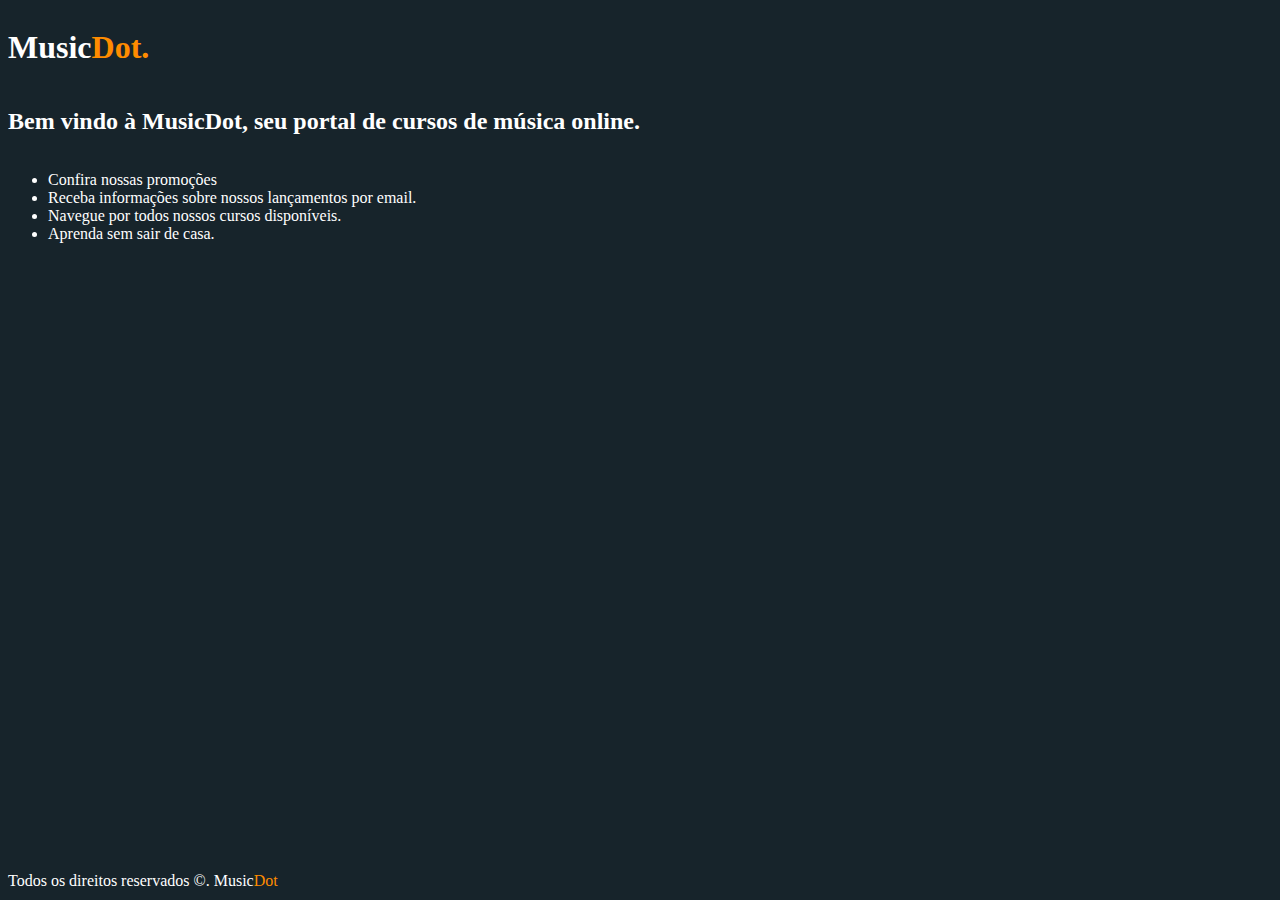
==== projeto-musicdot/index.html @ e7bcce3e "update" ====
<!DOCTYPE html>
    <head>
        <meta charset="utf-8">
        <title>MusicDot</title>
    </head>
    <style>
        html {
            height: 100%;
            min-height: 100%;
        }
        body{ 
            background-color:#17242b;
            color:white;
            display: flex;
            flex-direction: column;
            min-height: 98%;
        }
        footer{
            color:white;
            margin-top: auto;
        }
    </style>
    <body>
        <h1>
            Music<font color="#ff8c00">Dot.</font>
        </h1>
        <h2>
            Bem vindo à MusicDot, seu portal de cursos de música online.
        </h2>
        
        <ul>
            <li>
                Confira nossas promoções
            </li>
            <li>
                Receba informações sobre nossos lançamentos por email.
            </li>
            <li>
                Navegue por todos nossos cursos disponíveis.
            </li>
            <li>
                Aprenda sem sair de casa.
            </li>
        </ul>

        <footer>
            Todos os direitos reservados ©. Music<font color="#ff8c00">Dot</font>
        </footer>
    </body>
    
</html>
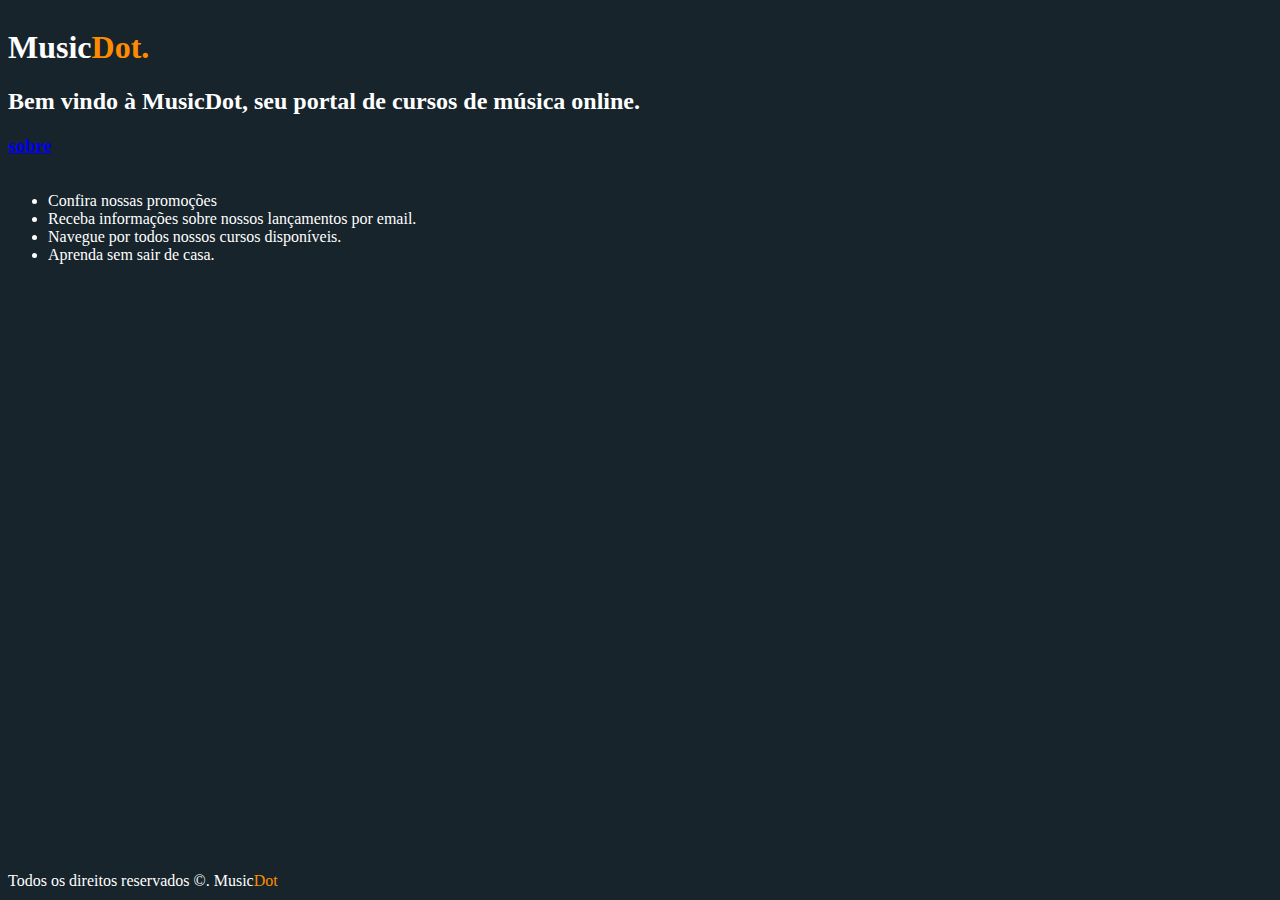
==== commit 188e65df: "teste" ====
--- a/projeto-musicdot/index.html
+++ b/projeto-musicdot/index.html
@@ -21,13 +21,15 @@
         }
     </style>
     <body>
-        <h1>
-            Music<font color="#ff8c00">Dot.</font>
-        </h1>
-        <h2>
-            Bem vindo à MusicDot, seu portal de cursos de música online.
-        </h2>
-        
+        <header>
+            <h1>
+                Music<font color="#ff8c00">Dot.</font>
+            </h1>
+            <h2>
+                Bem vindo à MusicDot, seu portal de cursos de música online.
+            </h2>
+            <h3><a href="sobre.html">sobre</a></h3>
+        </header>
         <ul>
             <li>
                 Confira nossas promoções
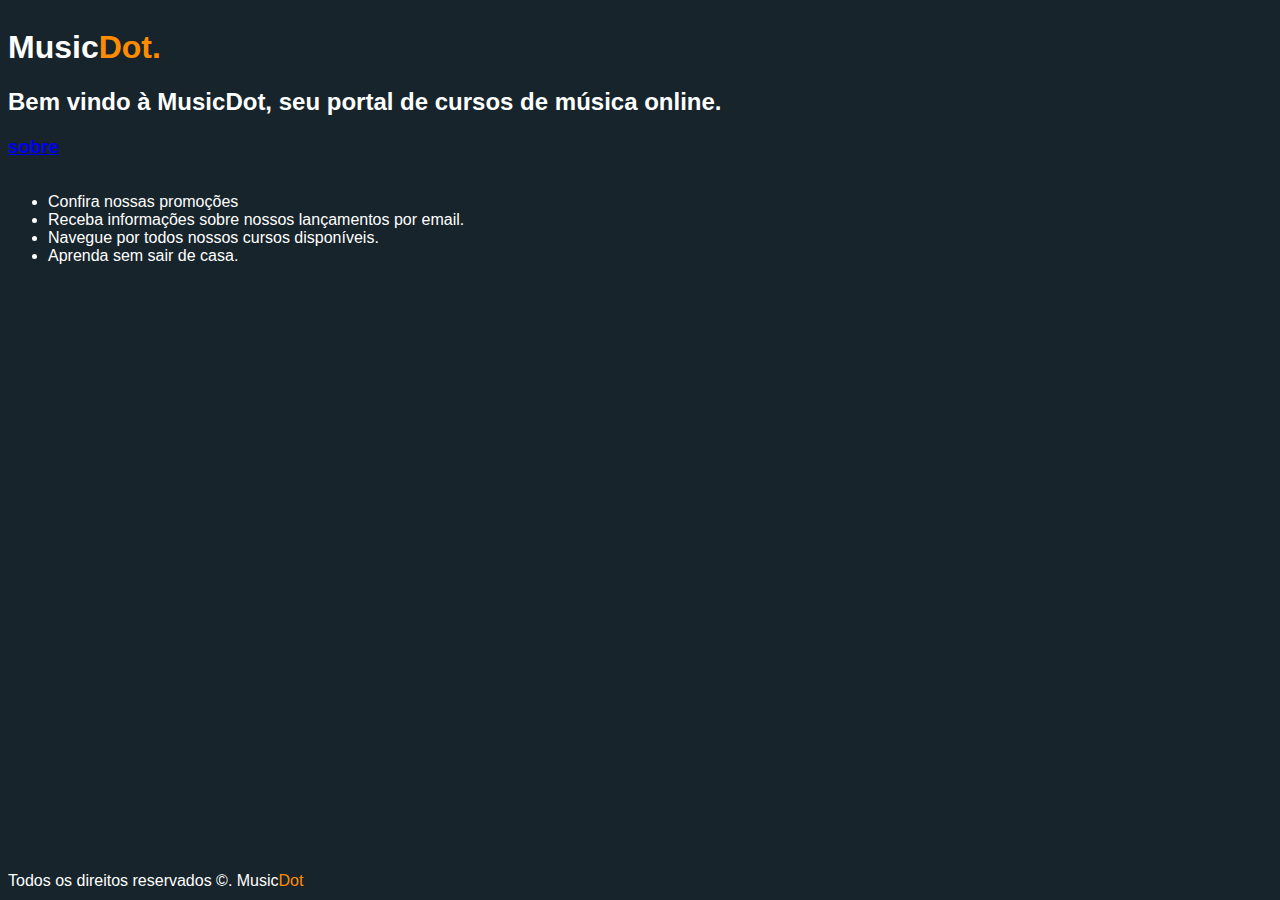
==== commit 14b797c5: "add comment" ====
--- a/projeto-musicdot/index.html
+++ b/projeto-musicdot/index.html
@@ -14,6 +14,7 @@
             display: flex;
             flex-direction: column;
             min-height: 98%;
+            font-family: "Helvetica", "Lucida Grande", sans-serif;
         }
         footer{
             color:white;
@@ -28,7 +29,7 @@
             <h2>
                 Bem vindo à MusicDot, seu portal de cursos de música online.
             </h2>
-            <h3><a href="sobre.html">sobre</a></h3>
+            <h3><a href="sobre.html">sobre</a></h3> <!-- Botão temporário  -->
         </header>
         <ul>
             <li>
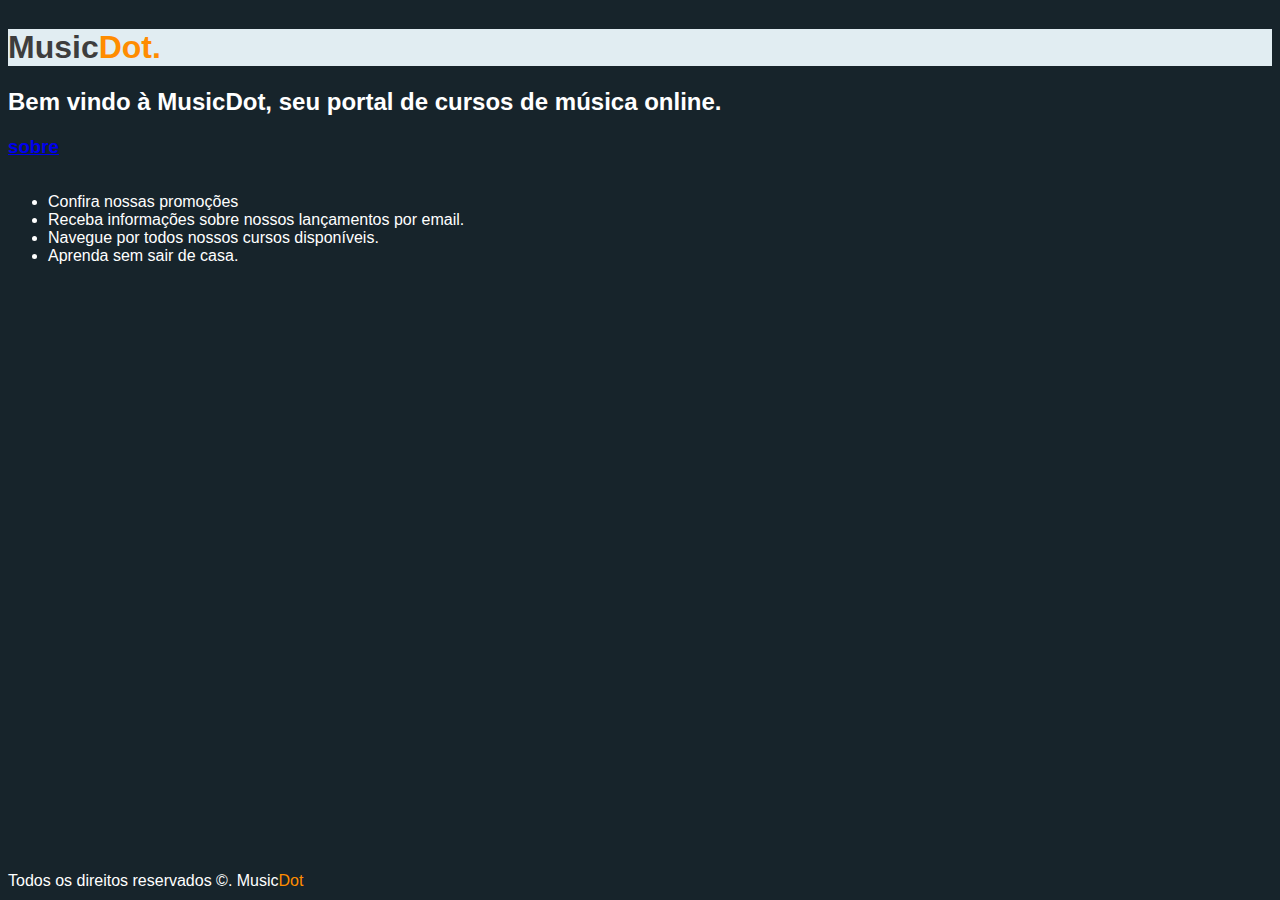
==== commit c80bcece: "Merge pull request #5 from Philliph3/main" ====
--- a/projeto-musicdot/index.html
+++ b/projeto-musicdot/index.html
@@ -2,6 +2,8 @@
     <head>
         <meta charset="utf-8">
         <title>MusicDot</title>
+        <link href="img/favicon.ico" rel="icon" />
+        <link rel="stylesheet" href="css/sobre.css" />
     </head>
     <style>
         html {
--- a/projeto-musicdot/css/sobre.css
+++ b/projeto-musicdot/css/sobre.css
@@ -0,0 +1,11 @@
+h1{
+    color: #3D3D3D;
+    background-color: #E1EDF2;
+}
+h2{
+    border: 0px, 0px, 1px, 0px;
+}
+figure{
+    color: lightgrey;
+    background-color: whitesmoke;
+}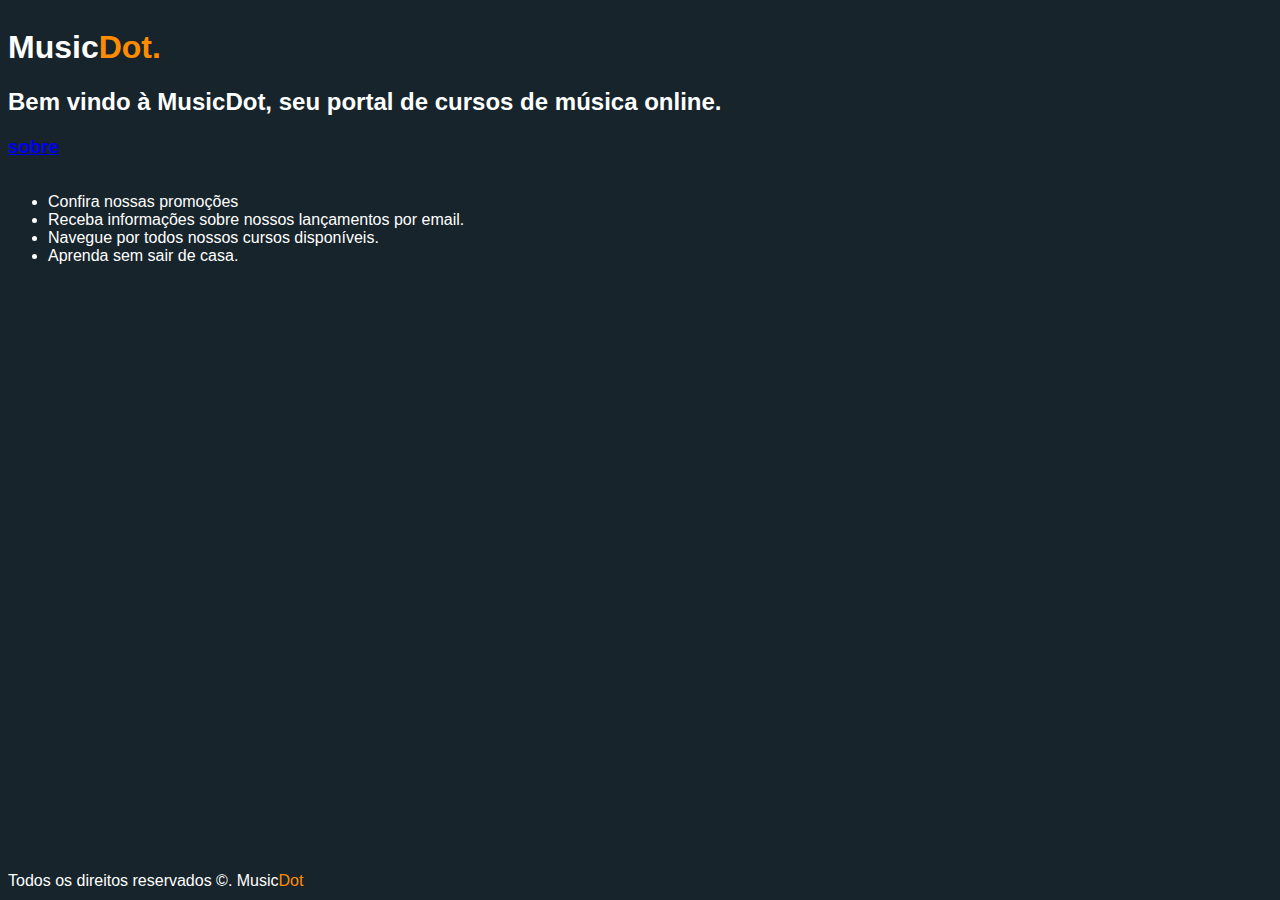
==== commit 49087c7c: "Fix the wrong filename in css import tag" ====
--- a/projeto-musicdot/index.html
+++ b/projeto-musicdot/index.html
@@ -3,7 +3,7 @@
         <meta charset="utf-8">
         <title>MusicDot</title>
         <link href="img/favicon.ico" rel="icon" />
-        <link rel="stylesheet" href="css/sobre.css" />
+        <link rel="stylesheet" href="css/home.css" />
     </head>
     <style>
         html {
@@ -53,4 +53,4 @@
         </footer>
     </body>
     
-</html>+</html>
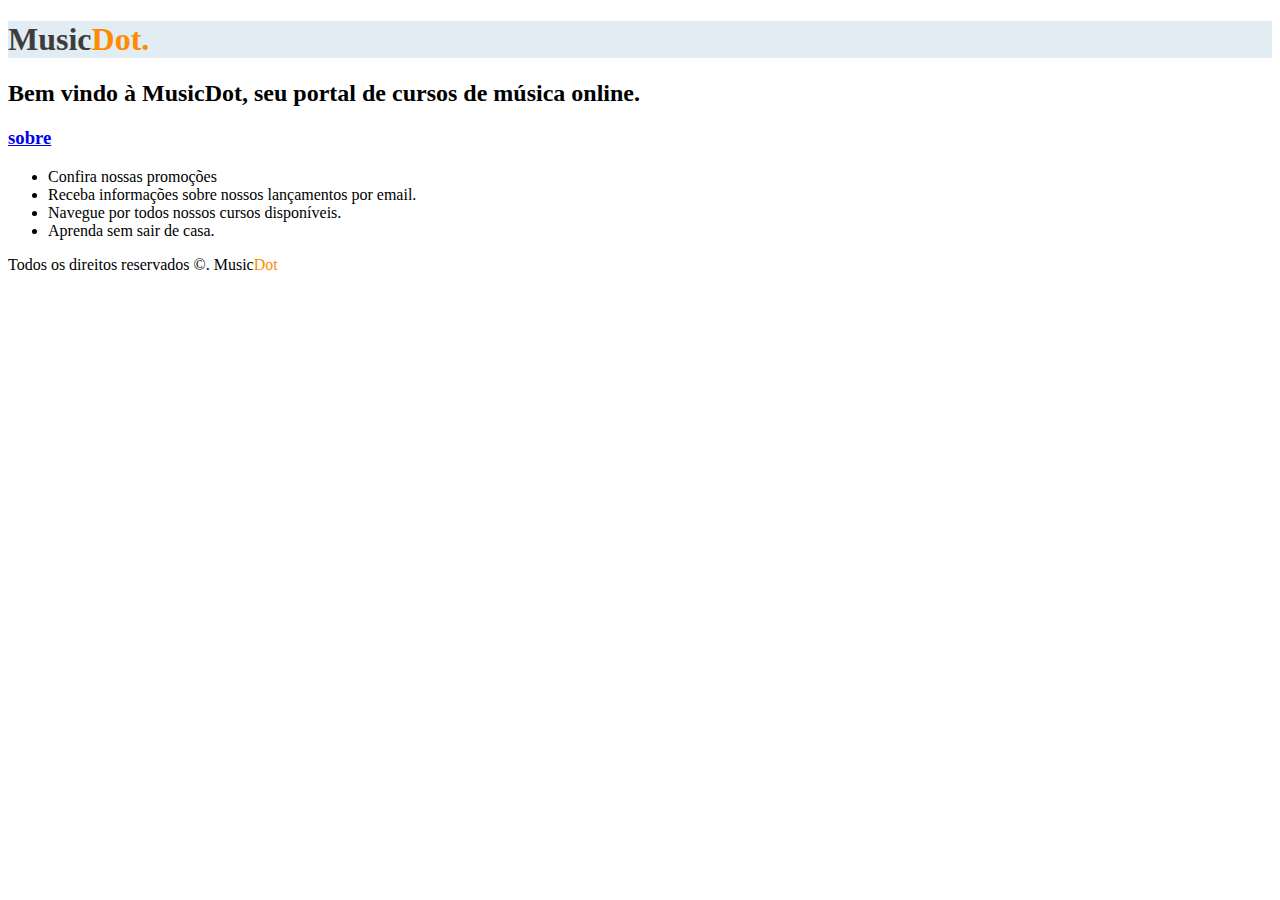
==== commit 15b8782b: "Upd style home page" ====
--- a/projeto-musicdot/index.html
+++ b/projeto-musicdot/index.html
@@ -3,26 +3,8 @@
         <meta charset="utf-8">
         <title>MusicDot</title>
         <link href="img/favicon.ico" rel="icon" />
-        <link rel="stylesheet" href="css/home.css" />
+        <link rel="stylesheet" href="css/sobre.css" />
     </head>
-    <style>
-        html {
-            height: 100%;
-            min-height: 100%;
-        }
-        body{ 
-            background-color:#17242b;
-            color:white;
-            display: flex;
-            flex-direction: column;
-            min-height: 98%;
-            font-family: "Helvetica", "Lucida Grande", sans-serif;
-        }
-        footer{
-            color:white;
-            margin-top: auto;
-        }
-    </style>
     <body>
         <header>
             <h1>
@@ -53,4 +35,4 @@
         </footer>
     </body>
     
-</html>
+</html>--- a/projeto-musicdot/css/sobre.css
+++ b/projeto-musicdot/css/sobre.css
@@ -0,0 +1,11 @@
+h1{
+    color: #3D3D3D;
+    background-color: #E1EDF2;
+}
+h2{
+    border: 0px, 0px, 1px, 0px;
+}
+figure{
+    color: lightgrey;
+    background-color: whitesmoke;
+}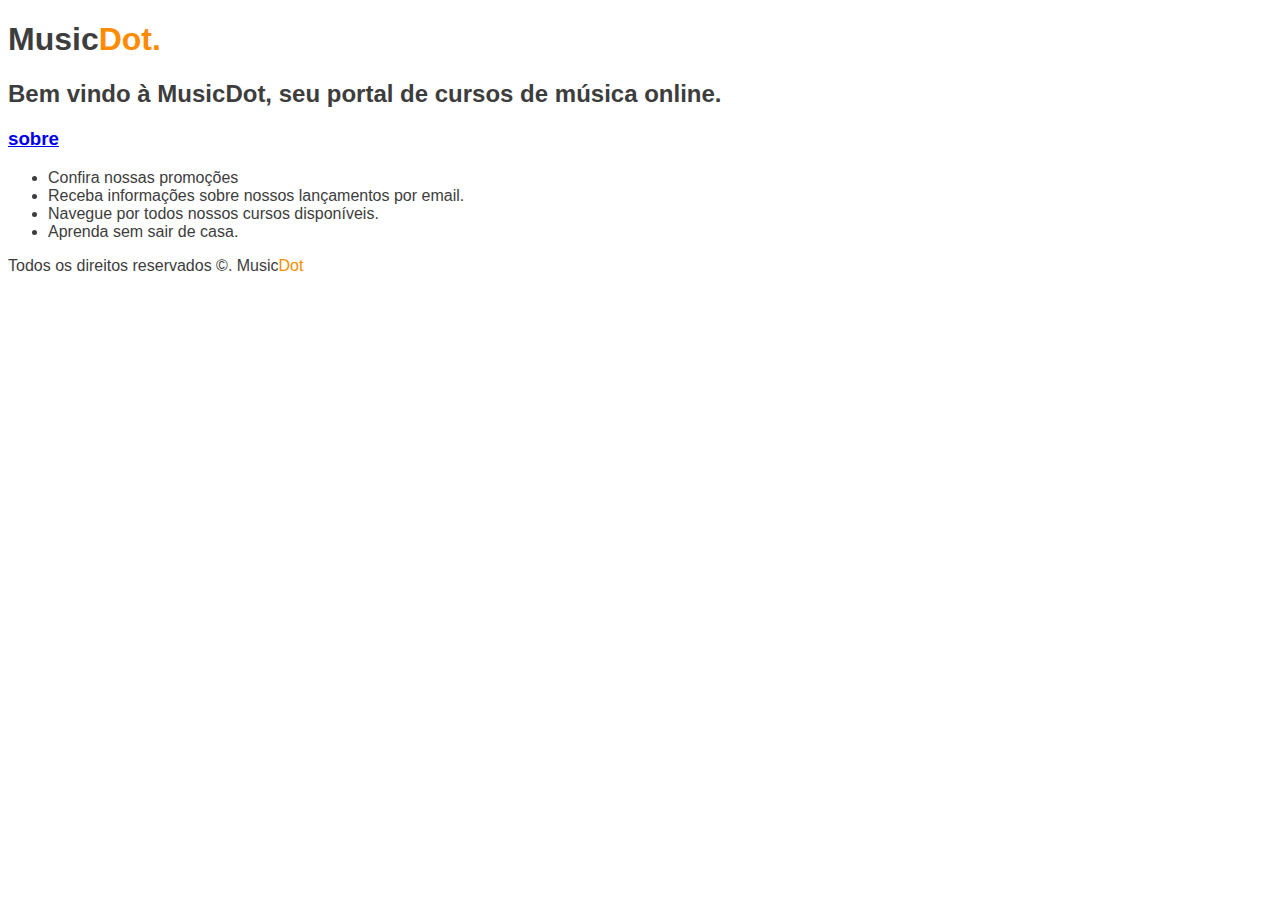
==== commit 54ef445b: "Merge pull request #9 from Philliph3/main" ====
--- a/projeto-musicdot/index.html
+++ b/projeto-musicdot/index.html
@@ -3,7 +3,7 @@
         <meta charset="utf-8">
         <title>MusicDot</title>
         <link href="img/favicon.ico" rel="icon" />
-        <link rel="stylesheet" href="css/sobre.css" />
+        <link rel="stylesheet" href="css/home.css" />
     </head>
     <body>
         <header>
@@ -35,4 +35,4 @@
         </footer>
     </body>
     
-</html>+</html>
--- a/projeto-musicdot/css/home.css
+++ b/projeto-musicdot/css/home.css
@@ -0,0 +1,4 @@
+body{
+    font-family: "Helvetica", "Lucida Grande", sans-serif;
+    color: #3D3D3D;
+}